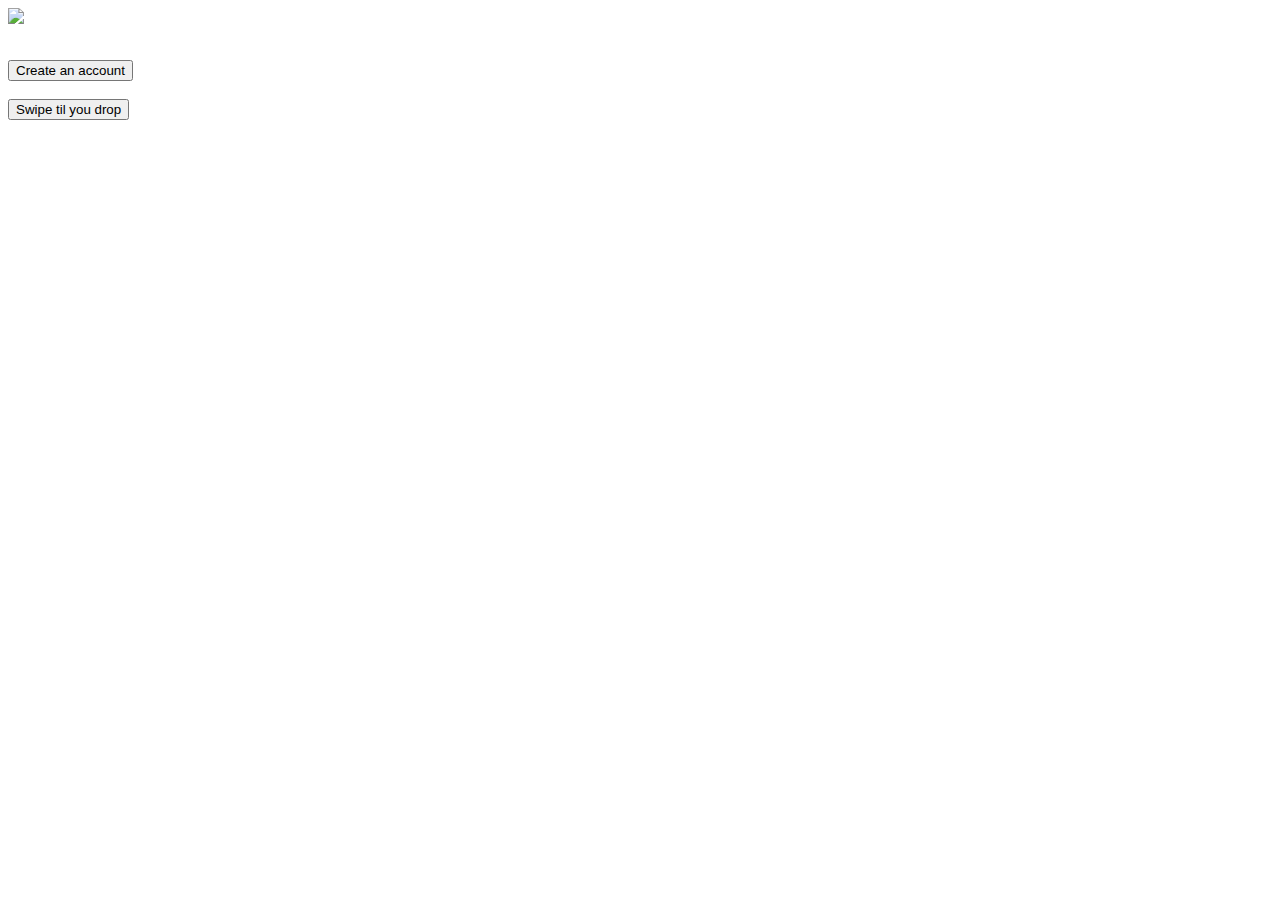
==== docs/index.html @ ee6c5827 "styling of tinder" ====
<html lang="en">
<head>
    <meta charset="UTF-8">
    <meta name="viewport" content="width=device-width, initial-scale=1.0">
    <title>Document</title>
    <link rel="stylesheet" href="style_index.css">
   
</head>
<body>
    <article class="document_index">
        
        <div class="foto">
            <img src="137593.gif" class="logo" >
        </div>
        
        <br>
        <br>


        <div class="buttons">
            <button type="button">Create an account</button>
            <br>
            <br>
            <button type="button">Swipe til you drop </button>
        </div>

    </picture>
</article>
</body>
</html>
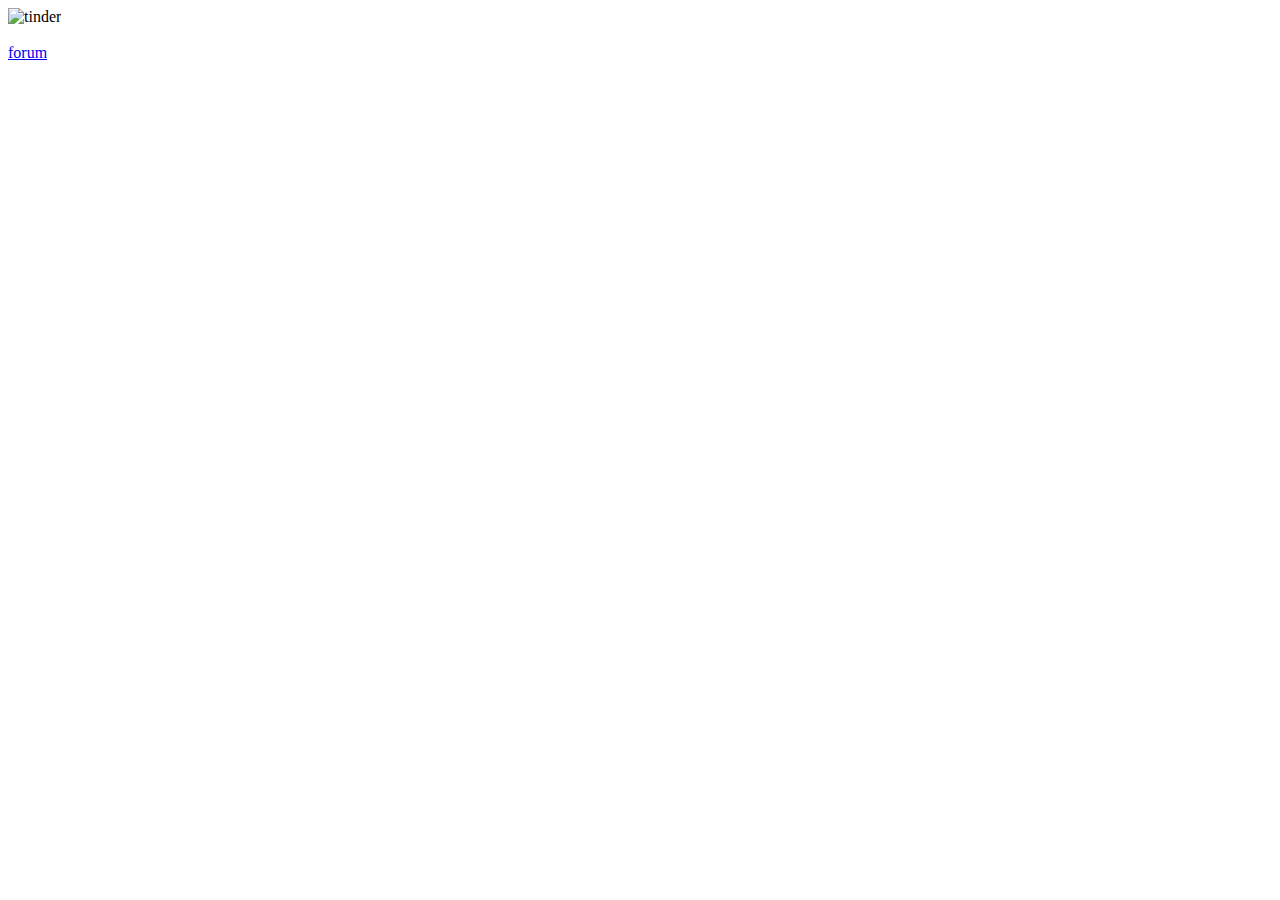
==== commit ad88561b: "work in progress" ====
--- a/docs/index.html
+++ b/docs/index.html
@@ -3,26 +3,23 @@
     <meta charset="UTF-8">
     <meta name="viewport" content="width=device-width, initial-scale=1.0">
     <title>Document</title>
-    <link rel="stylesheet" href="style_index.css">
+    <link rel="stylesheet" href="C:\Users\lasse\OneDrive\Documenten\school\web fundamentals\Tinder_assignment\Tinder\Css\style_index.css">
    
 </head>
 <body>
     <article class="document_index">
         
-        <div class="foto">
-            <img src="137593.gif" class="logo" >
-        </div>
+        <img class="img" src="C:\Users\lasse\OneDrive\Documenten\school\web fundamentals\Tinder_assignment\Tinder\pictures\137593.gif" alt="tinder">
+        
         
         <br>
         <br>
 
 
-        <div class="buttons">
-            <button type="button">Create an account</button>
-            <br>
-            <br>
-            <button type="button">Swipe til you drop </button>
-        </div>
+       <div>
+           <a href="C:\Users\lasse\OneDrive\Documenten\school\web fundamentals\Tinder_assignment\Tinder\docs\forum.html" class="ForumButton"> forum</a>
+       </div>
+            
 
     </picture>
 </article>
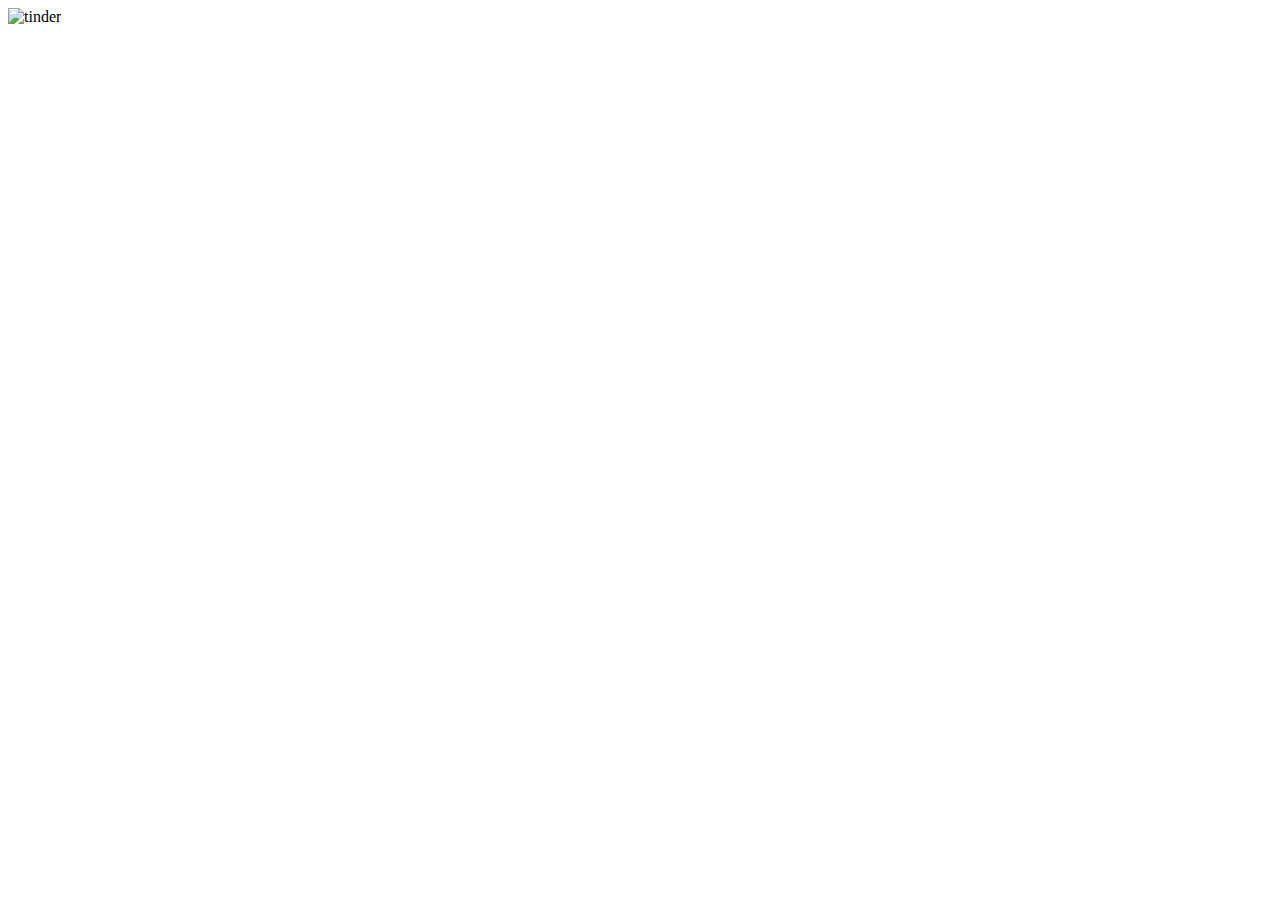
==== commit 6301560f: "next step to the beautiful Tinder" ====
--- a/docs/index.html
+++ b/docs/index.html
@@ -8,18 +8,18 @@
 </head>
 <body>
     <article class="document_index">
+
+        <!-- gif main page-->
+
+        <img class="img" src="C:\Users\lasse\OneDrive\Documenten\school\web fundamentals\Tinder_assignment\Tinder\pictures\137593.gif" alt="tinder">
+
         
-        <img class="img" src="C:\Users\lasse\OneDrive\Documenten\school\web fundamentals\Tinder_assignment\Tinder\pictures\137593.gif" alt="tinder">
-        
-        
-        <br>
-        <br>
+      <!--Buttons add -->
+            
+     
+     
 
 
-       <div>
-           <a href="C:\Users\lasse\OneDrive\Documenten\school\web fundamentals\Tinder_assignment\Tinder\docs\forum.html" class="ForumButton"> forum</a>
-       </div>
-            
 
     </picture>
 </article>
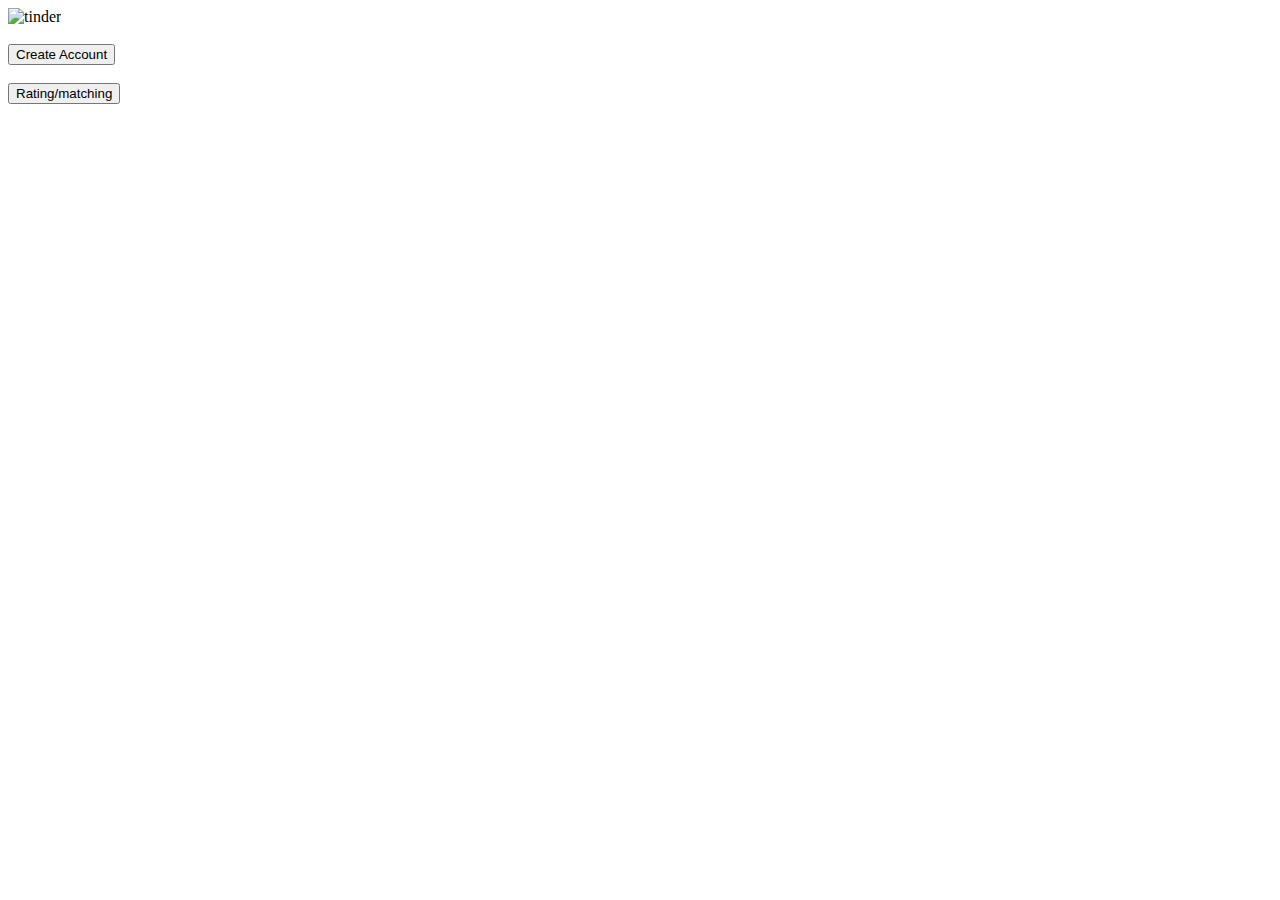
==== commit 1ded37ad: "created form or is it login page" ====
--- a/docs/index.html
+++ b/docs/index.html
@@ -15,8 +15,17 @@
 
         
       <!--Buttons add -->
-            
-     
+     <br>
+     <br>
+      <a href="forum.html">
+        <button class="index_create">Create Account</button>
+      </a>
+      <br>
+      <br>
+
+      <a href="work in progress.html" class=>
+        <button class="index_swipe">Rating/matching</button>
+      </a>
      
 
 
